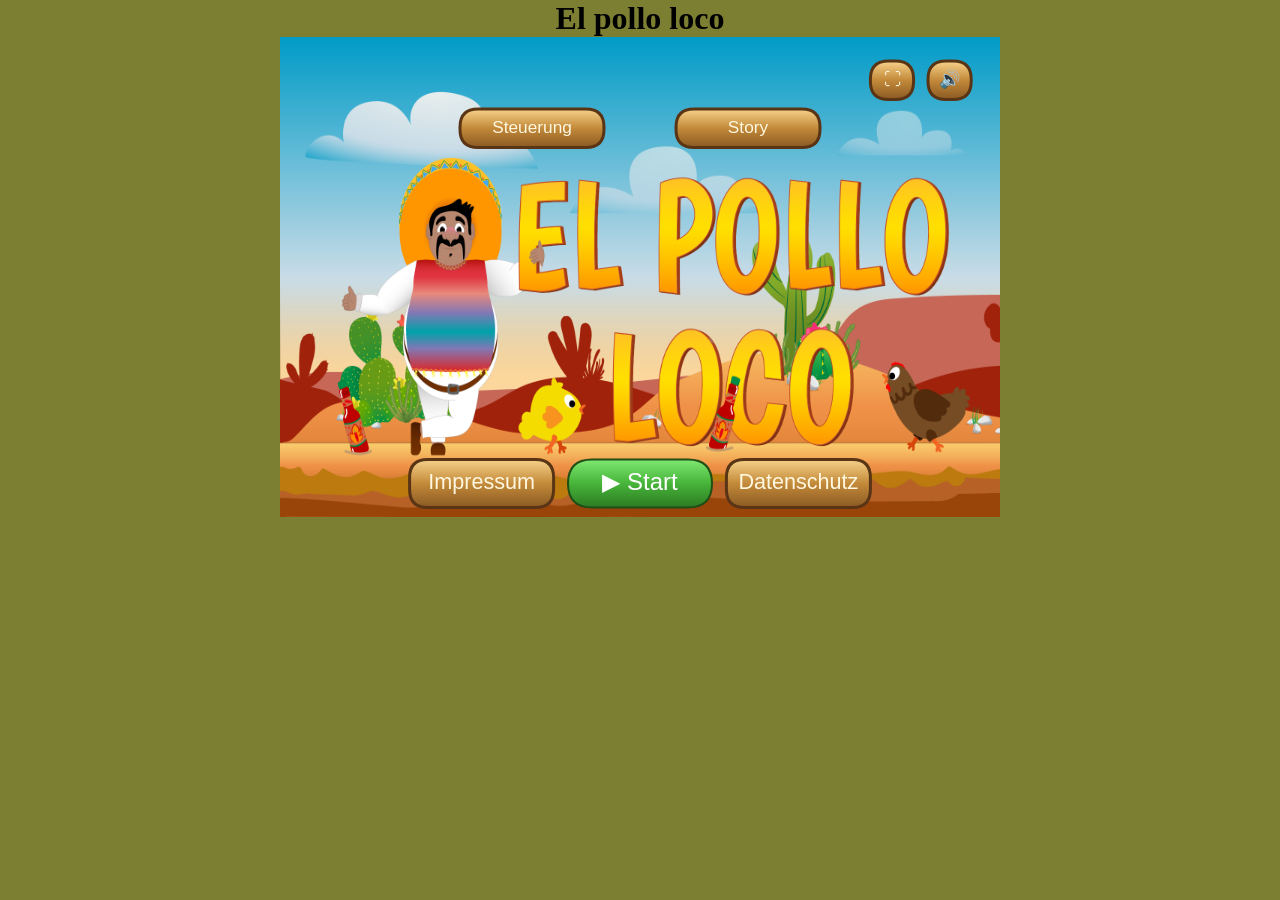
==== index.html @ 76f78a3f "feat(ui): update and polish in-game UI components - Improved layout and positioning of health bar, b" ====
<!DOCTYPE html>
<html lang="en">

<head>
    <meta charset="UTF-8">
    <meta name="viewport" content="width=device-width, initial-scale=1.0">
    <title>El pollo loco</title>

    <link rel="stylesheet" href="./style.css">
</head>

<body>

    <h1 id="gameTitle">El pollo loco</h1>

    <canvas id="canvas" width="720" height="480"></canvas>

    <div id="rotateOverlay" class="rotateOverlay hidden">
        Bitte Gerät drehen (Querformat)
    </div>

    <script src="js/config.js"></script>
    <script src="./js/asset.js"></script>

    <!-- UI / Buttons / Manager -->
    <script src="./models/engine/ui-manager.class.js"></script>
    <script src="./models/engine/buttonRenderer.class.js"></script>
    <script src="./models/engine/drawableObject.class.js"></script>
    <script src="./models/ui/canvasButton.class.js"></script>

    <!-- Screens & UI-Layer -->
    <script src="./models/ui/base-screen.class.js"></script>
    <script src="./models/ui/start-screen.class.js"></script>
    <script src="./models/ui/pause-overlay.class.js"></script>
    <script src="./models/core/endscreen.class.js"></script>
    <script src="./models/ui/canvasControlls.class.js"></script>

    <!-- Core Helpers -->
    <script src="./models/core/orientation-manager.class.js"></script>
    <script src="./models/core/screen-manager.class.js"></script>

    <!-- Game Core / Engine -->
    <script src="./models/engine/movable-objects.class.js"></script>
    <script src="./models/ui/statusbars.class.js"></script>
    <script src="./models/entities/projectiles/throwSystem.class.js"></script>
    <script src="./models/core/camera.class.js"></script>
    <script src="./models/entities/collectables/collectables.class.js"></script>
    <script src="./models/entities/projectiles/throwbottle.class.js"></script>
    <script src="./models/engine/debugSystem.class.js"></script>
    <script src="./models/engine/collisionSystem.class.js"></script>
    <script src="./models/entities/character.class.js"></script>
    <script src="./models/entities/enemies/enemies.class.js"></script>
    <script src="./models/environment/background-object.class.js"></script>
    <script src="./models/environment/cloud.class.js"></script>
    <script src="./models/core/world.class.js"></script>
    <script src="./models/core/keyboard.class.js"></script>
    <script src="./models/core/level.class.js"></script>
    <script src="./models/entities/enemies/endboss.class.js"></script>
    <script src="./models/entities/collectables/coin.class.js"></script>
    <script src="./models/entities/collectables/bottle.class.js"></script>

    <!-- Levels -->
    <script src="./levels/level1.js"></script>

    <!-- Entry Point -->
    <script src="./js/game.js"></script>


</body>

</html>
---- style.css ----
* {
  margin: 0;
  padding: 0;
  box-sizing: border-box;
}

body {
  display: flex;
  align-items: center;
  flex-direction: column;
  background-color: rgb(124, 126, 49);

}

canvas {
  display: block;
  background-color: black;
}

.rotateOverlay {
  position: fixed;
  inset: 0;
  background: rgba(0, 0, 0, 0.85);
  color: #fff;
  font-size: 24px;
  display: flex;
  justify-content: center;
  align-items: center;
  z-index: 999;
}

.rotateOverlay.hidden {
  display: none;
}

.hide-in-fullscreen {
  display: none !important;
}
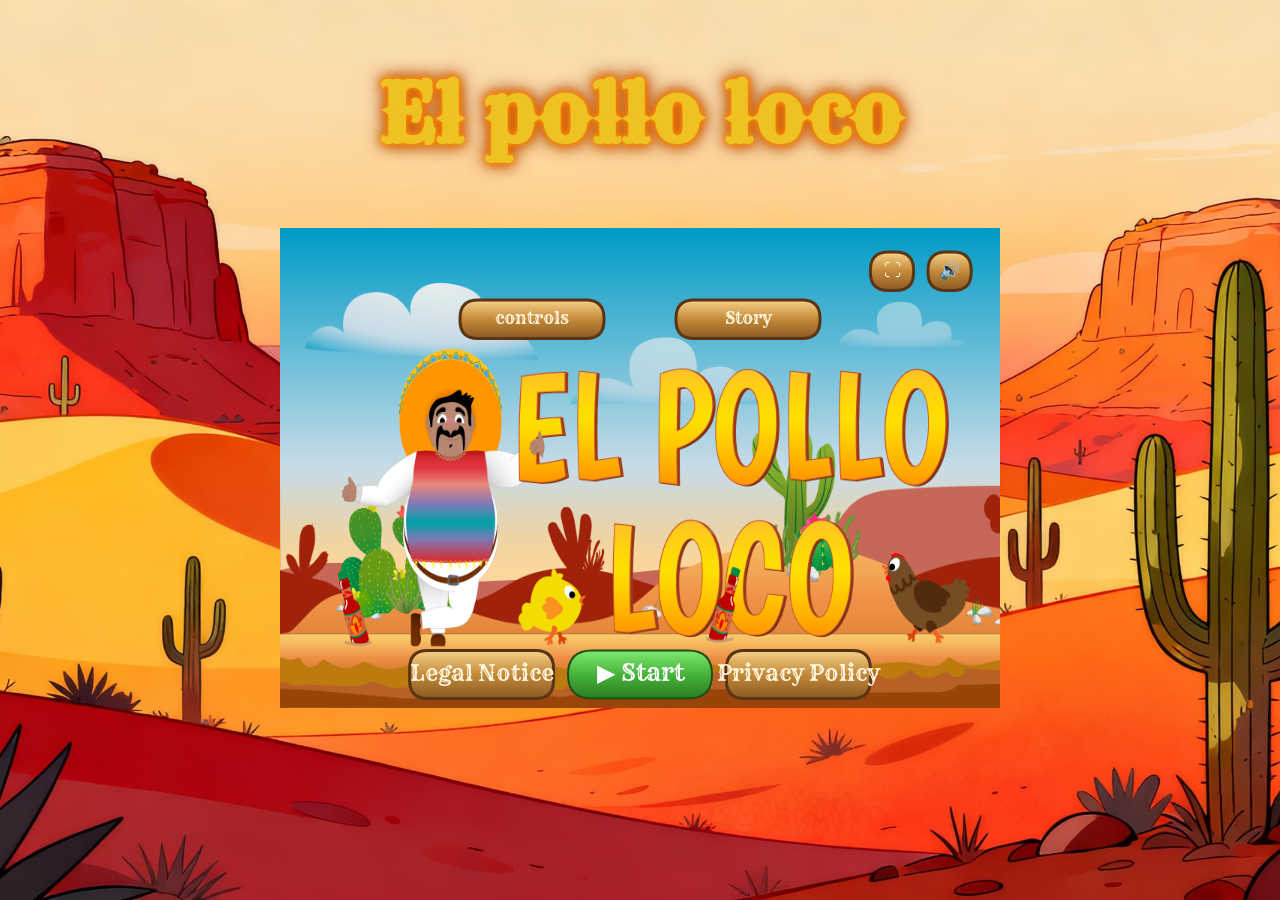
==== commit 5a4480d3: "feat(ui): add and design all website pages, orientation screen and favicon Created and styled all re" ====
--- a/index.html
+++ b/index.html
@@ -5,41 +5,45 @@
     <meta charset="UTF-8">
     <meta name="viewport" content="width=device-width, initial-scale=1.0">
     <title>El pollo loco</title>
+    <link rel="icon" href="assets/favicon/favicon.png">
+    <link rel="preload" as="image" href="assets/9_intro_outro_screens/start/startscreen_1.png">
 
-    <link rel="stylesheet" href="./style.css">
+    <link rel="stylesheet" href="style.css">
+    <link rel="stylesheet" href="fonts.css">
 </head>
 
 <body>
 
-    <h1 id="gameTitle">El pollo loco</h1>
+    <h1 id="gameTitle" class="gameTitle">El pollo loco</h1>
 
     <canvas id="canvas" width="720" height="480"></canvas>
 
     <div id="rotateOverlay" class="rotateOverlay hidden">
-        Bitte Gerät drehen (Querformat)
+        <img src="./assets/mobile/mobile_rotate.jpg" alt="please rotate to landscape">
     </div>
 
-    <script src="js/config.js"></script>
+
+
     <script src="./js/asset.js"></script>
+    <script src="./js/sound.js"></script>
 
-    <!-- UI / Buttons / Manager -->
+    <script src="./models/engine/sound-manager.class.js"></script>
+    <script src="./models/engine/level-manager.class.js"></script>
     <script src="./models/engine/ui-manager.class.js"></script>
     <script src="./models/engine/buttonRenderer.class.js"></script>
     <script src="./models/engine/drawableObject.class.js"></script>
     <script src="./models/ui/canvasButton.class.js"></script>
 
-    <!-- Screens & UI-Layer -->
     <script src="./models/ui/base-screen.class.js"></script>
     <script src="./models/ui/start-screen.class.js"></script>
     <script src="./models/ui/pause-overlay.class.js"></script>
     <script src="./models/core/endscreen.class.js"></script>
     <script src="./models/ui/canvasControlls.class.js"></script>
+    <script src="./models/ui/controls.class.js"></script>
 
-    <!-- Core Helpers -->
     <script src="./models/core/orientation-manager.class.js"></script>
     <script src="./models/core/screen-manager.class.js"></script>
 
-    <!-- Game Core / Engine -->
     <script src="./models/engine/movable-objects.class.js"></script>
     <script src="./models/ui/statusbars.class.js"></script>
     <script src="./models/entities/projectiles/throwSystem.class.js"></script>
@@ -59,10 +63,8 @@
     <script src="./models/entities/collectables/coin.class.js"></script>
     <script src="./models/entities/collectables/bottle.class.js"></script>
 
-    <!-- Levels -->
     <script src="./levels/level1.js"></script>
 
-    <!-- Entry Point -->
     <script src="./js/game.js"></script>
 
 
--- a/style.css
+++ b/style.css
@@ -1,15 +1,36 @@
+html,
+body {
+  height: 100%;
+}
+
 * {
   margin: 0;
   padding: 0;
   box-sizing: border-box;
+  font-family: "rye";
 }
 
 body {
   display: flex;
   align-items: center;
   flex-direction: column;
-  background-color: rgb(124, 126, 49);
+  background-image: url('assets/html_background/freepik__panoramic-seamless-mexican-desert-background-warm-__55952.jpg');
+  background-size: cover;
+  background-repeat: no-repeat;
+  background-position: center;
+}
 
+h1 {
+  font-size: 80px;
+  font-weight: bold;
+  color: #eec223;
+  padding: 64px;
+
+  text-shadow:
+    0px 0px 5px #FF9300,
+    0px 0px 10px #FF7A00,
+    0px 0px 15px #CC5500,
+    0px 0px 20px #8B3300;
 }
 
 canvas {
@@ -29,10 +50,55 @@
   z-index: 999;
 }
 
+.rotateOverlay img {
+  width: 90vw;
+  aspect-ratio: 1 / 1;
+}
+
 .rotateOverlay.hidden {
   display: none;
 }
 
 .hide-in-fullscreen {
   display: none !important;
+}
+
+#loading-screen {
+  position: fixed;
+  inset: 0;
+  z-index: 9999;
+
+  display: flex;
+  align-items: center;
+  justify-content: center;
+
+  background-image: url('assets/html_background/freepik__panoramic-seamless-mexican-desert-background-warm-__55952.jpg');
+  background-size: cover;
+  background-position: center;
+  background-repeat: no-repeat;
+
+  opacity: 1;
+  pointer-events: all;
+  transition: opacity 0.4s ease;
+}
+
+.loading-spinner {
+  width: 60px;
+  height: 60px;
+  border-radius: 50%;
+  border: 6px solid rgba(255, 255, 255, 0.4);
+  border-top-color: #ffffff;
+  animation: spin 0.9s linear infinite;
+  backdrop-filter: blur(2px);
+}
+
+@keyframes spin {
+  to {
+    transform: rotate(360deg);
+  }
+}
+
+body:not(.is-loading) #loading-screen {
+  opacity: 0;
+  pointer-events: none;
 }
--- a/fonts.css
+++ b/fonts.css
@@ -0,0 +1,7 @@
+@font-face {
+  font-family: "rye";
+  src: url("assets/fonts/Rye/Rye-Regular.ttf") format("truetype");
+  font-weight: normal;
+  font-style: normal;
+  font-display: swap;
+}
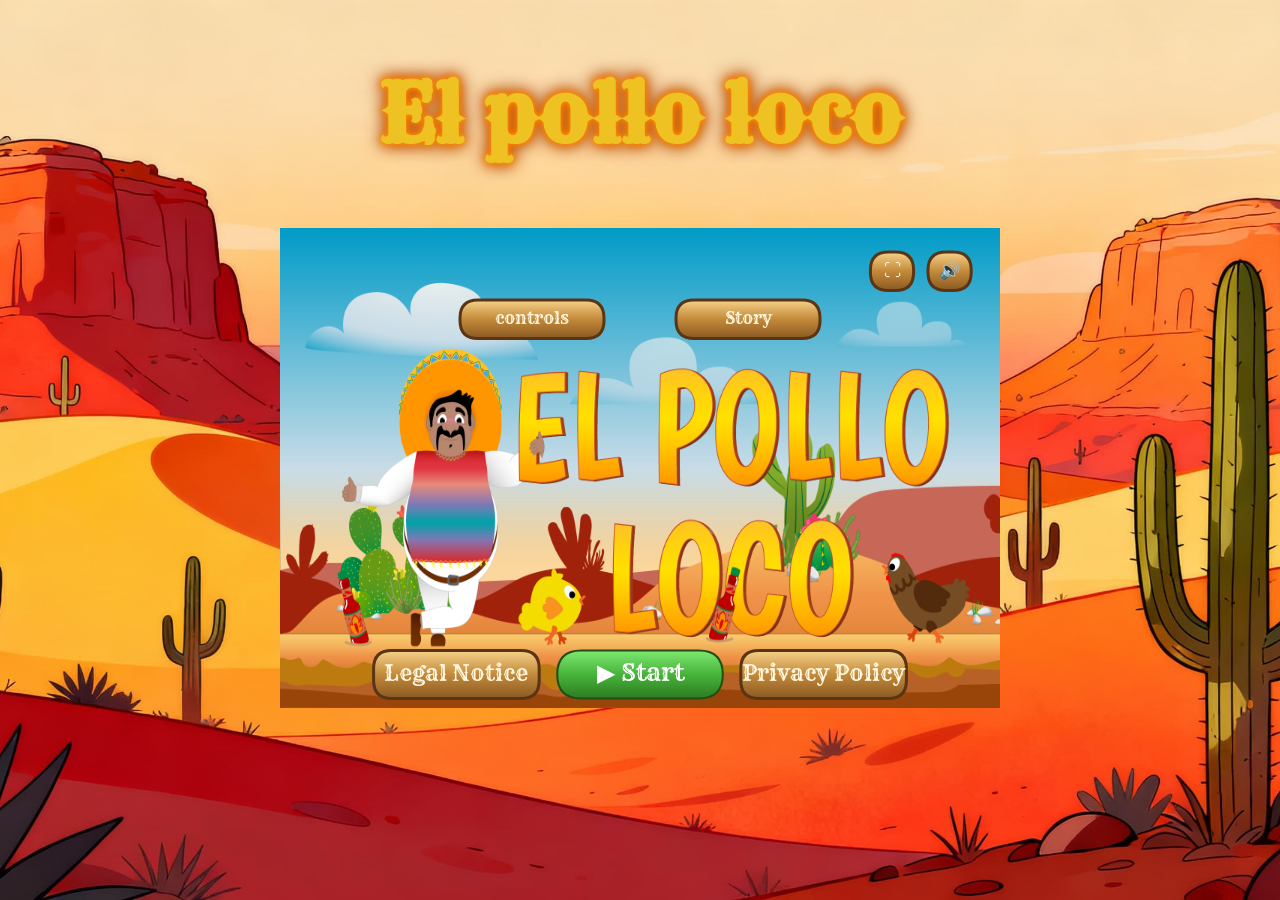
==== commit f55e829c: "chore(code-style): reduce all functions in chore folder to ≤14 lines Reviewed and refactored all fun" ====
--- a/index.html
+++ b/index.html
@@ -56,6 +56,7 @@
     <script src="./models/entities/enemies/enemies.class.js"></script>
     <script src="./models/environment/background-object.class.js"></script>
     <script src="./models/environment/cloud.class.js"></script>
+    <script src="./models/core/world-renderer.class.js"></script>
     <script src="./models/core/world.class.js"></script>
     <script src="./models/core/keyboard.class.js"></script>
     <script src="./models/core/level.class.js"></script>
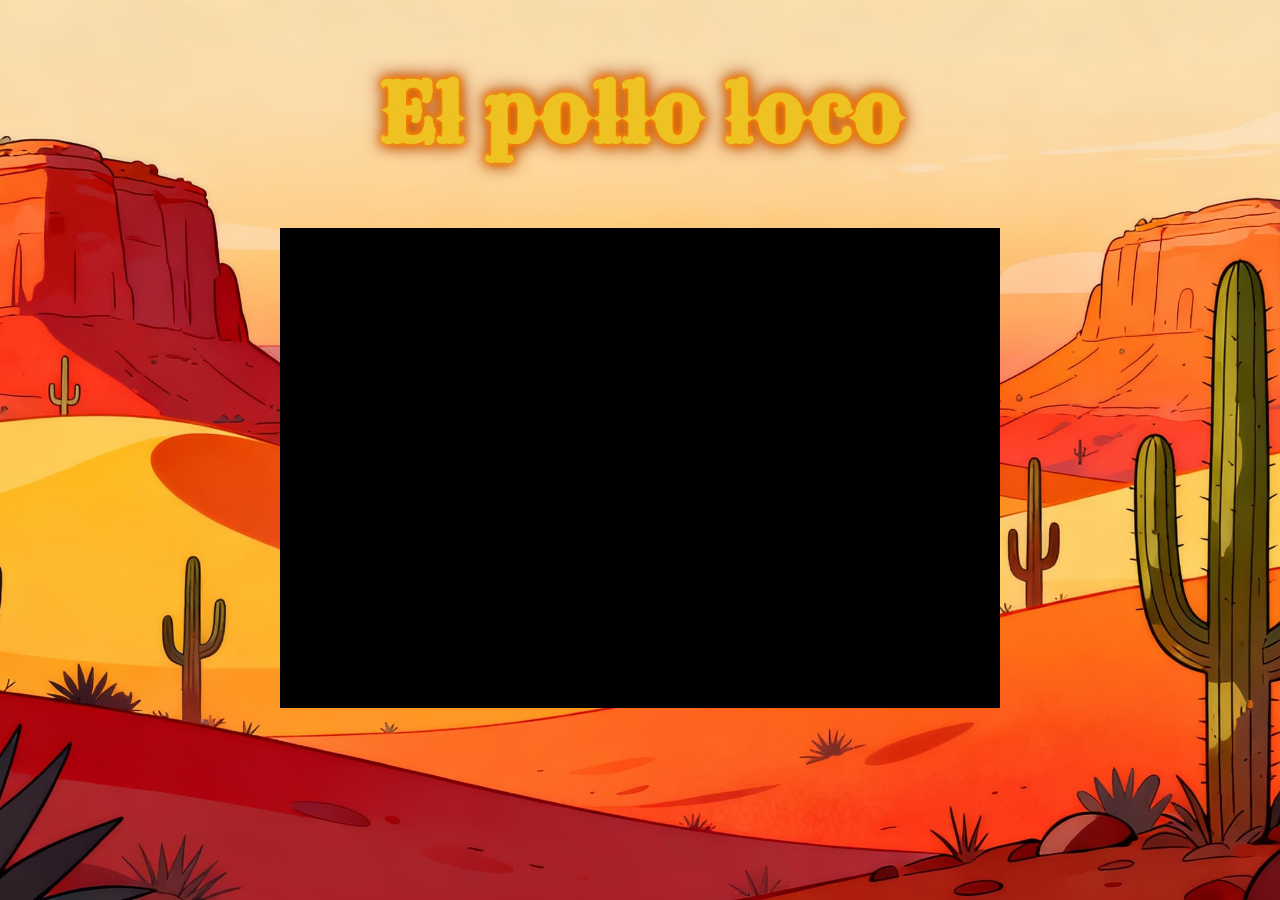
==== commit 4a8048dc: "docs(core): add clean and consistent JSDoc across all core modules Added short, professional English" ====
--- a/index.html
+++ b/index.html
@@ -27,22 +27,26 @@
     <script src="./js/asset.js"></script>
     <script src="./js/sound.js"></script>
 
+
     <script src="./models/engine/sound-manager.class.js"></script>
     <script src="./models/engine/level-manager.class.js"></script>
-    <script src="./models/engine/ui-manager.class.js"></script>
-    <script src="./models/engine/buttonRenderer.class.js"></script>
-    <script src="./models/engine/drawableObject.class.js"></script>
-    <script src="./models/ui/canvasButton.class.js"></script>
+    <script src="./models/engine/button-renderer.class.js"></script>
+    <script src="./models/engine/drawable-object.class.js"></script>
 
+    
+    <script src="./models/ui/canvas-button.class.js"></script>
     <script src="./models/ui/base-screen.class.js"></script>
+    <script src="./models/ui/header-bar.class.js"></script>
+    <script src="./models/ui/mobile-controls.class.js"></script>
     <script src="./models/ui/start-screen.class.js"></script>
     <script src="./models/ui/pause-overlay.class.js"></script>
     <script src="./models/core/endscreen.class.js"></script>
-    <script src="./models/ui/canvasControlls.class.js"></script>
-    <script src="./models/ui/controls.class.js"></script>
+    <script src="./models/ui/controls.class.js"></script> 
+
 
     <script src="./models/core/orientation-manager.class.js"></script>
     <script src="./models/core/screen-manager.class.js"></script>
+
 
     <script src="./models/engine/movable-objects.class.js"></script>
     <script src="./models/ui/statusbars.class.js"></script>
@@ -50,23 +54,29 @@
     <script src="./models/core/camera.class.js"></script>
     <script src="./models/entities/collectables/collectables.class.js"></script>
     <script src="./models/entities/projectiles/throwbottle.class.js"></script>
-    <script src="./models/engine/debugSystem.class.js"></script>
-    <script src="./models/engine/collisionSystem.class.js"></script>
+    <script src="./models/engine/debug-system.class.js"></script>
+    <script src="./models/engine/collision-system.class.js"></script>
     <script src="./models/entities/character.class.js"></script>
     <script src="./models/entities/enemies/enemies.class.js"></script>
     <script src="./models/environment/background-object.class.js"></script>
     <script src="./models/environment/cloud.class.js"></script>
-    <script src="./models/core/world-renderer.class.js"></script>
-    <script src="./models/core/world.class.js"></script>
-    <script src="./models/core/keyboard.class.js"></script>
-    <script src="./models/core/level.class.js"></script>
     <script src="./models/entities/enemies/endboss.class.js"></script>
     <script src="./models/entities/collectables/coin.class.js"></script>
     <script src="./models/entities/collectables/bottle.class.js"></script>
 
+
+    <script src="./models/core/keyboard.class.js"></script>
+    <script src="./models/core/level.class.js"></script>
     <script src="./levels/level1.js"></script>
 
+
+    <script src="./models/core/world-renderer.class.js"></script>
+    <script src="./models/engine/ui-input-manager.class.js"></script>
+    <script src="./models/core/world.class.js"></script>
+
+
     <script src="./js/game.js"></script>
+
 
 
 </body>
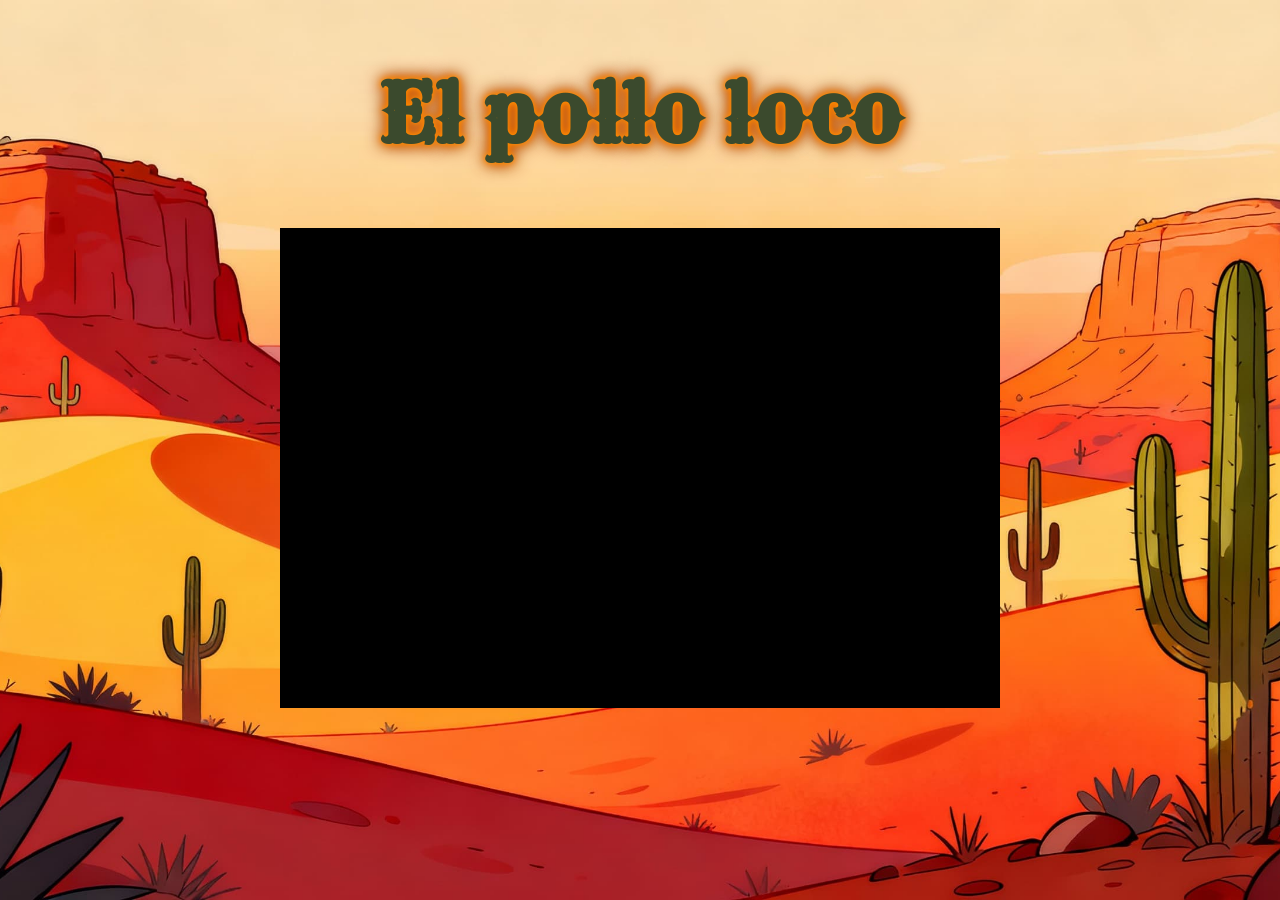
==== commit 68be315b: "feat(css): improve responsive layout and back-to-game button behavior" ====
--- a/index.html
+++ b/index.html
@@ -50,7 +50,7 @@
 
     <script src="./models/engine/movable-objects.class.js"></script>
     <script src="./models/ui/statusbars.class.js"></script>
-    <script src="./models/entities/projectiles/throwSystem.class.js"></script>
+    <script src="./models/entities/projectiles/throw-engine.class.js"></script>
     <script src="./models/core/camera.class.js"></script>
     <script src="./models/entities/collectables/collectables.class.js"></script>
     <script src="./models/entities/projectiles/throwbottle.class.js"></script>
--- a/style.css
+++ b/style.css
@@ -1,6 +1,8 @@
 html,
 body {
   height: 100%;
+  max-width: 1440px;
+  margin: auto;
 }
 
 * {
@@ -18,12 +20,13 @@
   background-size: cover;
   background-repeat: no-repeat;
   background-position: center;
+  background-attachment: fixed;
 }
 
 h1 {
   font-size: 80px;
   font-weight: bold;
-  color: #eec223;
+  color: #3B4A2D;
   padding: 64px;
 
   text-shadow:
